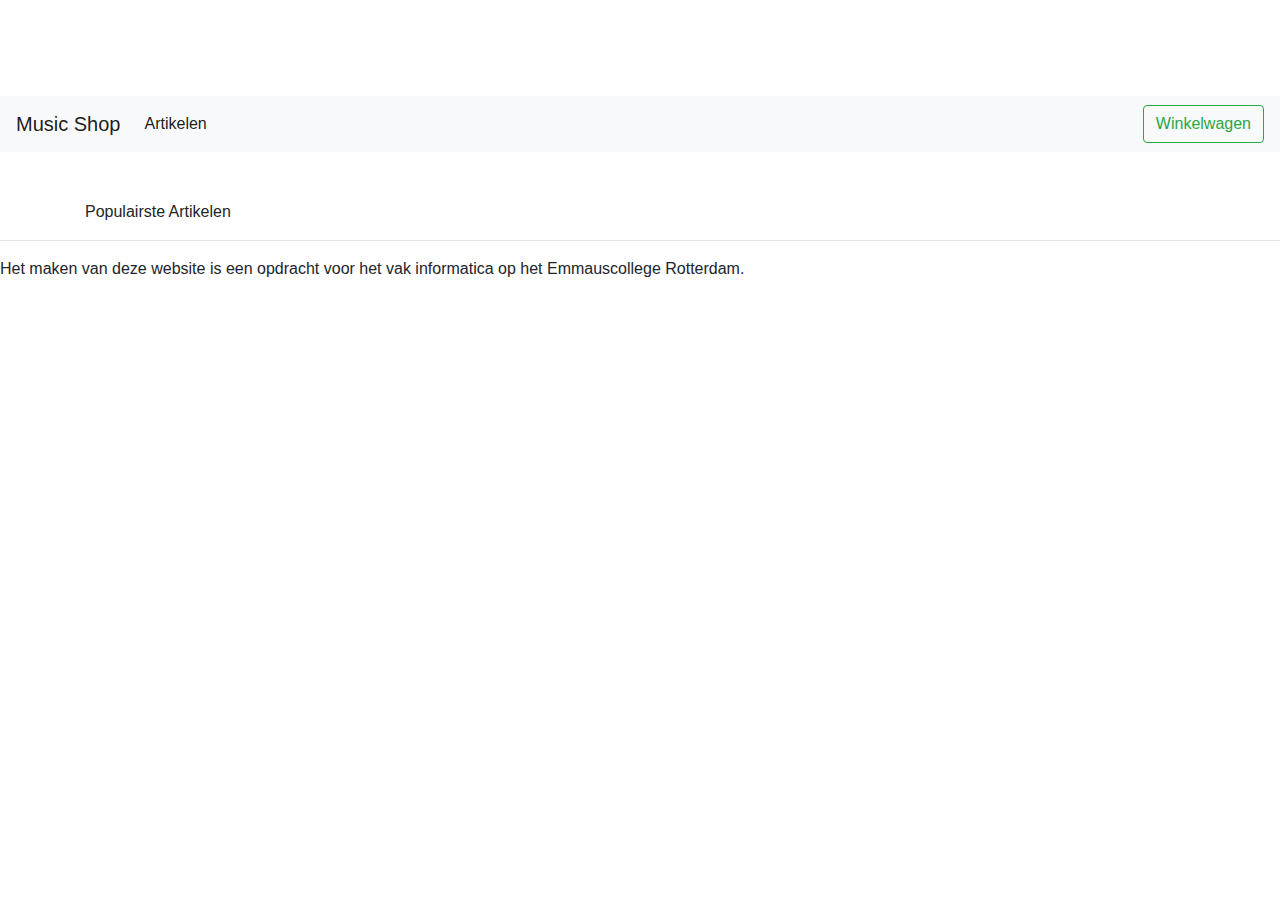
==== web/index.html @ 51a27d50 "producten" ====
<!doctype html>
<html lang="nl">

<head>
	<meta name="viewport" content="width=device-width, initial-scale=1">
	<link rel="stylesheet" href="https://stackpath.bootstrapcdn.com/bootstrap/4.4.1/css/bootstrap.min.css" integrity="sha384-Vkoo8x4CGsO3+Hhxv8T/Q5PaXtkKtu6ug5TOeNV6gBiFeWPGFN9MuhOf23Q9Ifjh"
	 crossorigin="anonymous">
	<link rel="stylesheet" href="/css/style.css">
</head>

<body>
  <!-- toast is een melding die tijdelijk rechtsboven op het scherm verschijnt -->
  <!-- meer info op: https://www.w3schools.com/bootstrap4/bootstrap_ref_js_toasts.asp -->
	<div class="toast" data-delay="2000">
		<div class="toast-header">
			<strong class="mr-auto">Product toegevoegd</strong>
			<button type="button" class="ml-2 mb-1 close" data-dismiss="toast" aria-label="Close">
          <span aria-hidden="true">&times;</span>
        </button>
		</div>
		<div class="toast-body">
			Ga naar je <a href="/basket.html">Winkelwagen</a> om af te rekenen
		</div>
	</div>

  <!-- menubalk -->
	<nav class="navbar navbar-expand-lg navbar-light bg-light">
		<a class="navbar-brand" href="#"> Music Shop</a>
		<button class="navbar-toggler" type="button" data-toggle="collapse" data-target="#navbarSupportedContent" aria-controls="navbarSupportedContent" aria-expanded="false" aria-label="Toggle navigation">
        <span class="navbar-toggler-icon"></span>
      </button>

		<div class="collapse navbar-collapse" id="navbarSupportedContent">
			<ul class="navbar-nav mr-auto">
				<li class="nav-item active">
					<a class="nav-link" href="#">Artikelen <span class="sr-only">(current)</span></a>
				</li>
			</ul>
			<a
				href="basket.html"><button class="btn btn-outline-success my-2 my-sm-0" type="submit">Winkelwagen <span class="num_products"></span></button></a>
		</div>
	</nav>

  <!-- lijst met producten, wordt gevuld door javascript -->
	<main id="index">
		<div class="container">
      <br></br>
			<p>Populairste Artikelen</p>
		</div>	
    <!-- template for product info-->
  	<template id="productcard">
		<div class="col-sm">
			<div class="card" onclick="openArticlePage(this)">
				<h5 class="card-header product_title"></h5>
				<img width="300" class="product_image card-img-top">
				<div class="card-body">
					<p class="product_description card-text"></p>
					<ul class="product-properties">
            
						<li><span class="propert-name">Prijs:</span><span class="product_price"></span></li>
						<li><span class="propert-name">Code:</span><span class="product_code"></span></li>
					</ul>
					<input class="product_amount" type="number" value="1" min="1">
					<input class="product_id" type="hidden" name="id" data-json="">
					<button class="btn btn-outline-dark shop-button" onclick="event.stopPropagation();addAmountClosestToBasket(this);$('.toast').toast('show')">🛒</button>
				</div>
			</div>
		</div>
	  </template>
	</main>

  <!-- voettekst -->
	<footer>
		<hr>
      <p>Het maken van deze website is een opdracht voor het vak informatica op het Emmauscollege Rotterdam.</p>
	</footer>

	<script src="/js/basket.js"></script> <!-- functies voor de winkelwagen -->
	
  <script> // functies om de producten te laden en tonen op de webpagina
    
    // deze functie wordt aangeroepen als de pagina geladen is
    // deze functie laadt de producten via de API
		(function() { 
        // your page initialization code here
        // the DOM will be available here
       
        // laad winkelmandje
        updateBasket()

        // laad producten
        // de functie showProducts wordt aangeroepen als er antwoord van de API is
        var request = new XMLHttpRequest()
        request.open('GET', '/api/products', true) 
        request.onload = showProducts 
        request.send() 

      })();

    // deze functie zet de producten op het scherm
    // nadat de API is aangeroepen
    function showProducts() {
      console.log("showProducts called")
      const template = document.querySelector('#productcard');
      const app = document.getElementById('index')
      
      const container = document.createElement('div')
      container.setAttribute('class', 'container row article-container')

      app.appendChild(container)
        
            var data = JSON.parse(this.response) // vertaal response van API naar array met producten
            for (let row in data) { // herhaal voor elke product
              const product = data[row]
              var name = product.name.substr(0, 35)
              if(name.length < product.name.length) {
                name = name + '...'
              }
              // voeg product toe aan DOM, 
              // zodat deze zichtbaar wordt op de webpagina
              const clone = template.content.cloneNode(true);
              clone.querySelector(".product_title").textContent = name
              clone.querySelector(".product_description").textContent =`${product.description.substr(0, 100)}...`
              clone.querySelector(".product_price").textContent = `€ ${product.price.toFixed(2)}`
              clone.querySelector(".product_code").textContent = product.code
              clone.querySelector(".product_id").value = product.id
              clone.querySelector(".product_id").dataset.json = JSON.stringify(product)
              clone.querySelector(".product_image").src =`/images/${product.id}.jpg`
              container.appendChild(clone)
            }
          }
	</script>

	<script src="https://code.jquery.com/jquery-3.4.1.slim.min.js"
		integrity="sha384-J6qa4849blE2+poT4WnyKhv5vZF5SrPo0iEjwBvKU7imGFAV0wwj1yYfoRSJoZ+n" crossorigin="anonymous">
	</script>
	<script src="https://cdn.jsdelivr.net/npm/popper.js@1.16.0/dist/umd/popper.min.js"
		integrity="sha384-Q6E9RHvbIyZFJoft+2mJbHaEWldlvI9IOYy5n3zV9zzTtmI3UksdQRVvoxMfooAo" crossorigin="anonymous">
	</script>
	<script src="https://stackpath.bootstrapcdn.com/bootstrap/4.4.1/js/bootstrap.min.js"
		integrity="sha384-wfSDF2E50Y2D1uUdj0O3uMBJnjuUD4Ih7YwaYd1iqfktj0Uod8GCExl3Og8ifwB6" crossorigin="anonymous">
	</script>
</body>

</html>
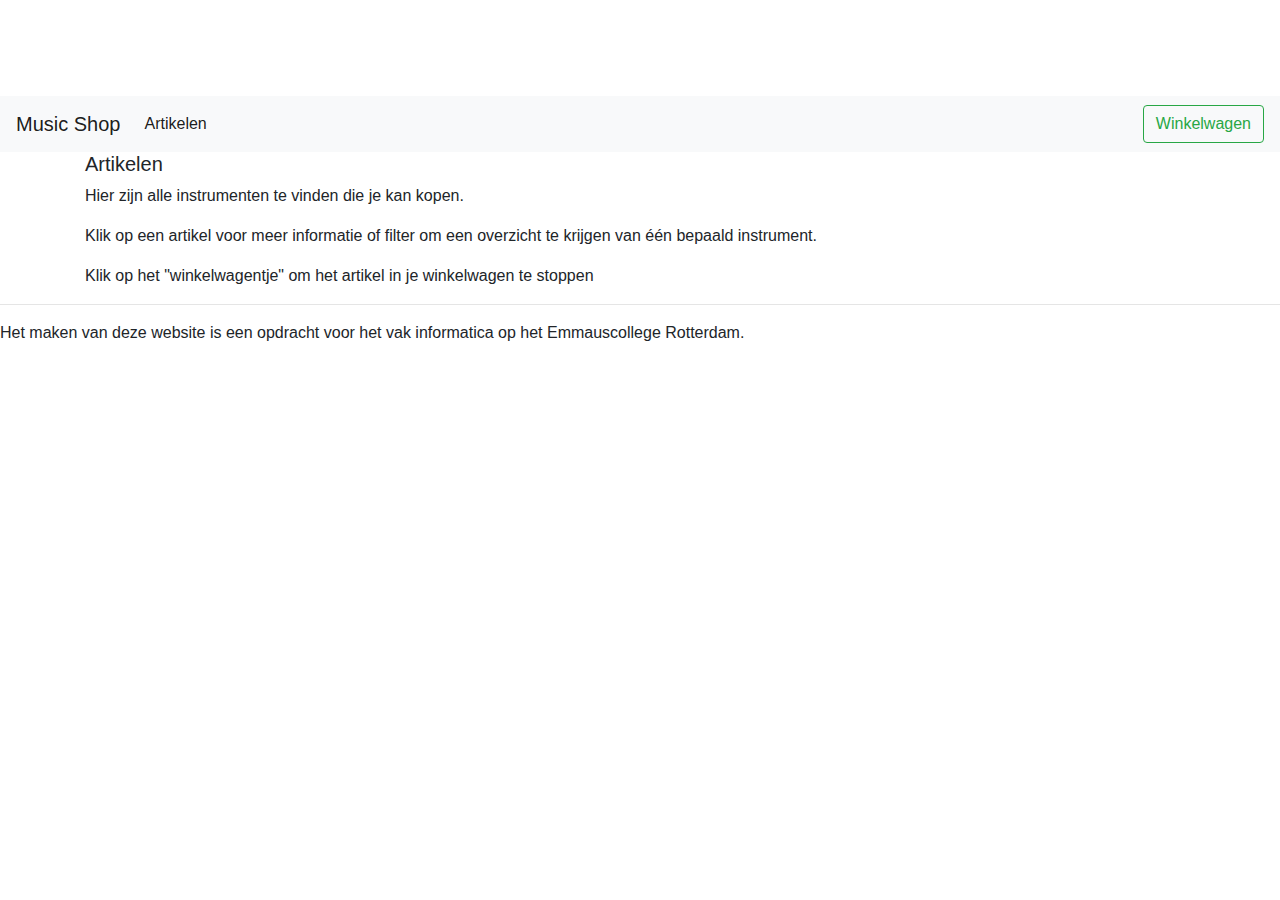
==== commit 788689db: "Update index.html" ====
--- a/web/index.html
+++ b/web/index.html
@@ -23,6 +23,7 @@
 		</div>
 	</div>
 
+ 
   <!-- menubalk -->
 	<nav class="navbar navbar-expand-lg navbar-light bg-light">
 		<a class="navbar-brand" href="#"> Music Shop</a>
@@ -41,22 +42,25 @@
 		</div>
 	</nav>
 
+
   <!-- lijst met producten, wordt gevuld door javascript -->
 	<main id="index">
 		<div class="container">
-      <br></br>
-			<p>Populairste Artikelen</p>
+			<h5>Artikelen</h5>
+			<p>Hier zijn alle instrumenten te vinden die je kan kopen.</p>
+			<p>Klik op een artikel voor meer informatie of filter om een overzicht te krijgen van één bepaald instrument.<p>
+					<p>Klik op het "winkelwagentje" om het artikel in je winkelwagen te stoppen</p>
 		</div>	
     <!-- template for product info-->
   	<template id="productcard">
 		<div class="col-sm">
 			<div class="card" onclick="openArticlePage(this)">
 				<h5 class="card-header product_title"></h5>
-				<img width="300" class="product_image card-img-top">
+				<img width="200" class="product_image card-img-top">
 				<div class="card-body">
 					<p class="product_description card-text"></p>
 					<ul class="product-properties">
-            
+            <li><span class="propert-name">Adviesprijs:</span><span class="product_adviesprijs"></span></li>
 						<li><span class="propert-name">Prijs:</span><span class="product_price"></span></li>
 						<li><span class="propert-name">Code:</span><span class="product_code"></span></li>
 					</ul>
@@ -122,6 +126,7 @@
               clone.querySelector(".product_title").textContent = name
               clone.querySelector(".product_description").textContent =`${product.description.substr(0, 100)}...`
               clone.querySelector(".product_price").textContent = `€ ${product.price.toFixed(2)}`
+              clone.querySelector(".product_adviesprijs").textContent = `€ ${product.adviesprijs.toFixed(2)}`
               clone.querySelector(".product_code").textContent = product.code
               clone.querySelector(".product_id").value = product.id
               clone.querySelector(".product_id").dataset.json = JSON.stringify(product)
@@ -142,4 +147,4 @@
 	</script>
 </body>
 
-</html>+</html>
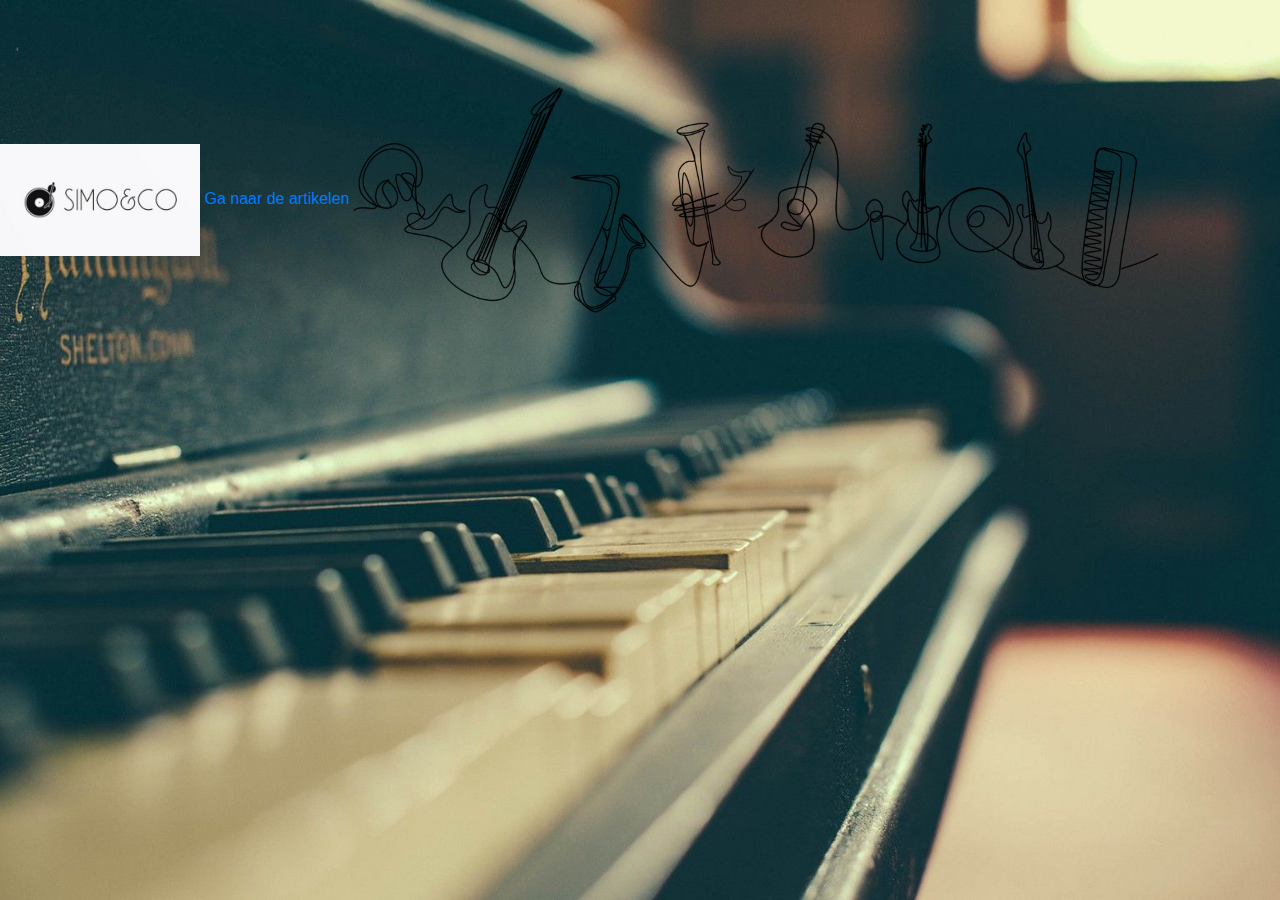
==== commit a983f9c8: "homescherm" ====
--- a/web/index.html
+++ b/web/index.html
@@ -8,143 +8,25 @@
 	<link rel="stylesheet" href="/css/style.css">
 </head>
 
+<style>
+  body {
+  background-image: url(images/Achtergrond.jpg);
+  background-size: cover;
+  background-position: center;
+  background-repeat: no-repeat;
+  background-attachment: fixed;
+  }
+</style>
+  
 <body>
-  <!-- toast is een melding die tijdelijk rechtsboven op het scherm verschijnt -->
-  <!-- meer info op: https://www.w3schools.com/bootstrap4/bootstrap_ref_js_toasts.asp -->
-	<div class="toast" data-delay="2000">
-		<div class="toast-header">
-			<strong class="mr-auto">Product toegevoegd</strong>
-			<button type="button" class="ml-2 mb-1 close" data-dismiss="toast" aria-label="Close">
-          <span aria-hidden="true">&times;</span>
-        </button>
-		</div>
-		<div class="toast-body">
-			Ga naar je <a href="/basket.html">Winkelwagen</a> om af te rekenen
-		</div>
-	</div>
+ <img class="logohome" src="images/logo2.jpeg" alt="SinoCo" width="200px" heigth="200px">
+  
+<a href="index2.html"
+  <button class="buttonhome" <span> Ga naar de artikelen </span></button>
+</a>
 
- 
-  <!-- menubalk -->
-	<nav class="navbar navbar-expand-lg navbar-light bg-light">
-		<a class="navbar-brand" href="#"> Music Shop</a>
-		<button class="navbar-toggler" type="button" data-toggle="collapse" data-target="#navbarSupportedContent" aria-controls="navbarSupportedContent" aria-expanded="false" aria-label="Toggle navigation">
-        <span class="navbar-toggler-icon"></span>
-      </button>
-
-		<div class="collapse navbar-collapse" id="navbarSupportedContent">
-			<ul class="navbar-nav mr-auto">
-				<li class="nav-item active">
-					<a class="nav-link" href="#">Artikelen <span class="sr-only">(current)</span></a>
-				</li>
-			</ul>
-			<a
-				href="basket.html"><button class="btn btn-outline-success my-2 my-sm-0" type="submit">Winkelwagen <span class="num_products"></span></button></a>
-		</div>
-	</nav>
-
-
-  <!-- lijst met producten, wordt gevuld door javascript -->
-	<main id="index">
-		<div class="container">
-			<h5>Artikelen</h5>
-			<p>Hier zijn alle instrumenten te vinden die je kan kopen.</p>
-			<p>Klik op een artikel voor meer informatie of filter om een overzicht te krijgen van één bepaald instrument.<p>
-					<p>Klik op het "winkelwagentje" om het artikel in je winkelwagen te stoppen</p>
-		</div>	
-    <!-- template for product info-->
-  	<template id="productcard">
-		<div class="col-sm">
-			<div class="card" onclick="openArticlePage(this)">
-				<h5 class="card-header product_title"></h5>
-				<img width="200" class="product_image card-img-top">
-				<div class="card-body">
-					<p class="product_description card-text"></p>
-					<ul class="product-properties">
-            <li><span class="propert-name">Adviesprijs:</span><span class="product_adviesprijs"></span></li>
-						<li><span class="propert-name">Prijs:</span><span class="product_price"></span></li>
-						<li><span class="propert-name">Code:</span><span class="product_code"></span></li>
-					</ul>
-					<input class="product_amount" type="number" value="1" min="1">
-					<input class="product_id" type="hidden" name="id" data-json="">
-					<button class="btn btn-outline-dark shop-button" onclick="event.stopPropagation();addAmountClosestToBasket(this);$('.toast').toast('show')">🛒</button>
-				</div>
-			</div>
-		</div>
-	  </template>
-	</main>
-
-  <!-- voettekst -->
-	<footer>
-		<hr>
-      <p>Het maken van deze website is een opdracht voor het vak informatica op het Emmauscollege Rotterdam.</p>
-	</footer>
-
-	<script src="/js/basket.js"></script> <!-- functies voor de winkelwagen -->
-	
-  <script> // functies om de producten te laden en tonen op de webpagina
-    
-    // deze functie wordt aangeroepen als de pagina geladen is
-    // deze functie laadt de producten via de API
-		(function() { 
-        // your page initialization code here
-        // the DOM will be available here
-       
-        // laad winkelmandje
-        updateBasket()
-
-        // laad producten
-        // de functie showProducts wordt aangeroepen als er antwoord van de API is
-        var request = new XMLHttpRequest()
-        request.open('GET', '/api/products', true) 
-        request.onload = showProducts 
-        request.send() 
-
-      })();
-
-    // deze functie zet de producten op het scherm
-    // nadat de API is aangeroepen
-    function showProducts() {
-      console.log("showProducts called")
-      const template = document.querySelector('#productcard');
-      const app = document.getElementById('index')
-      
-      const container = document.createElement('div')
-      container.setAttribute('class', 'container row article-container')
-
-      app.appendChild(container)
-        
-            var data = JSON.parse(this.response) // vertaal response van API naar array met producten
-            for (let row in data) { // herhaal voor elke product
-              const product = data[row]
-              var name = product.name.substr(0, 35)
-              if(name.length < product.name.length) {
-                name = name + '...'
-              }
-              // voeg product toe aan DOM, 
-              // zodat deze zichtbaar wordt op de webpagina
-              const clone = template.content.cloneNode(true);
-              clone.querySelector(".product_title").textContent = name
-              clone.querySelector(".product_description").textContent =`${product.description.substr(0, 100)}...`
-              clone.querySelector(".product_price").textContent = `€ ${product.price.toFixed(2)}`
-              clone.querySelector(".product_adviesprijs").textContent = `€ ${product.adviesprijs.toFixed(2)}`
-              clone.querySelector(".product_code").textContent = product.code
-              clone.querySelector(".product_id").value = product.id
-              clone.querySelector(".product_id").dataset.json = JSON.stringify(product)
-              clone.querySelector(".product_image").src =`/images/${product.id}.jpg`
-              container.appendChild(clone)
-            }
-          }
-	</script>
-
-	<script src="https://code.jquery.com/jquery-3.4.1.slim.min.js"
-		integrity="sha384-J6qa4849blE2+poT4WnyKhv5vZF5SrPo0iEjwBvKU7imGFAV0wwj1yYfoRSJoZ+n" crossorigin="anonymous">
-	</script>
-	<script src="https://cdn.jsdelivr.net/npm/popper.js@1.16.0/dist/umd/popper.min.js"
-		integrity="sha384-Q6E9RHvbIyZFJoft+2mJbHaEWldlvI9IOYy5n3zV9zzTtmI3UksdQRVvoxMfooAo" crossorigin="anonymous">
-	</script>
-	<script src="https://stackpath.bootstrapcdn.com/bootstrap/4.4.1/js/bootstrap.min.js"
-		integrity="sha384-wfSDF2E50Y2D1uUdj0O3uMBJnjuUD4Ih7YwaYd1iqfktj0Uod8GCExl3Og8ifwB6" crossorigin="anonymous">
-	</script>
+  <img class="png" src="images/Instrumenten.png" alt="SinoCo" width="400px" heigth="400px"> 
+  <img class="png2" src="images/Instrumenten2.png" alt="SinoCo" width="400px" heigth="400px"> 
 </body>
 
 </html>
